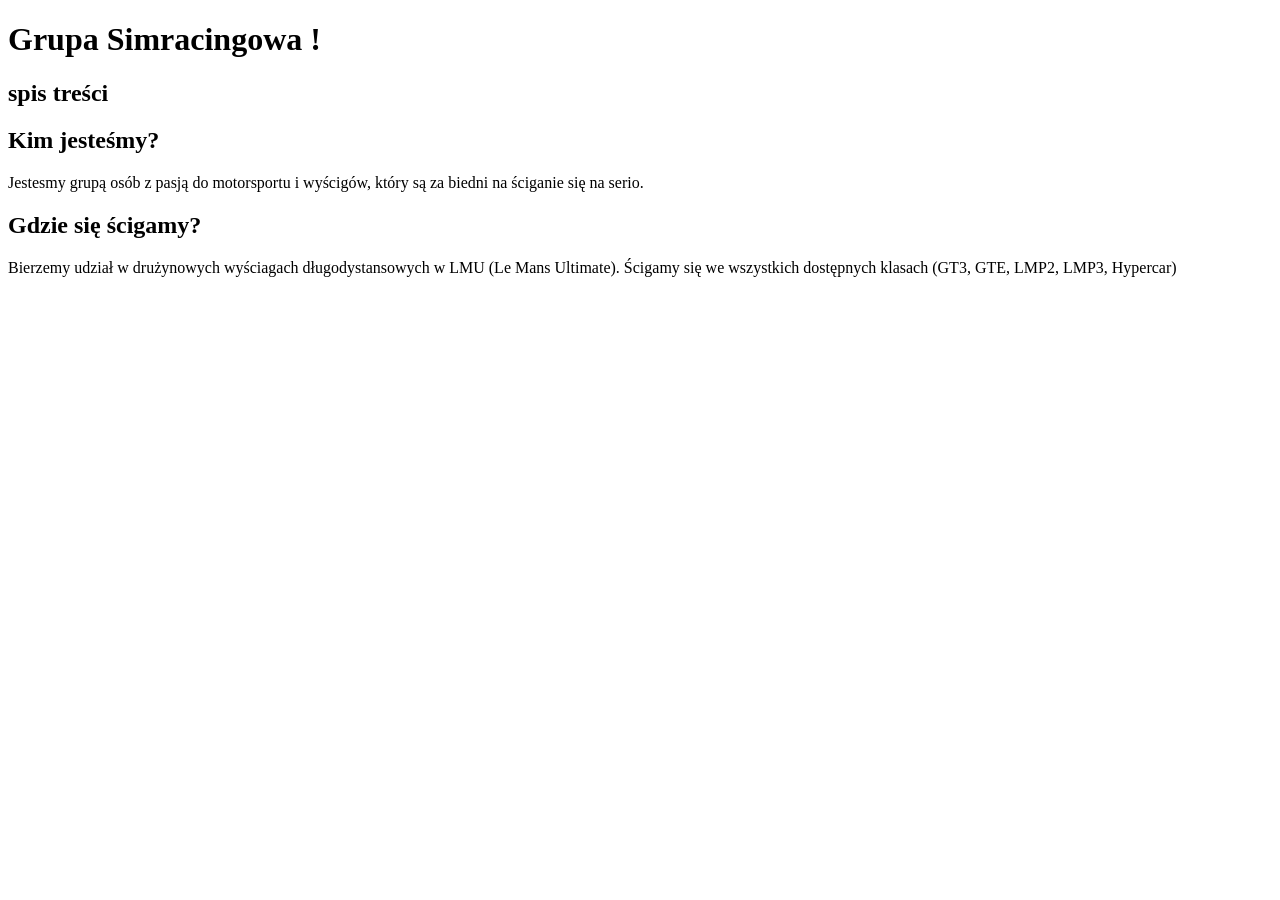
==== zine.html @ 76cce2f6 "Z1: temat zina, strony 1,3,4" ====
<!DOCTYPE html>
<html lang="pl">
<head>
    <meta charset="UTF-8">
    <meta name="viewport" content="width=device-width, initial-scale=1.0">
    <title>ZIN Grupa Simracingowa</title>
</head>
<body>
    <h1>Grupa Simracingowa !</h1>

    <h2>spis treści</h2>

    <h2>Kim jesteśmy?</h2>
    <p>Jestesmy grupą osób z pasją do motorsportu i wyścigów, który są za biedni na ściganie się na serio.</p>

    <h2>Gdzie się ścigamy?</h2>
    <p>
        Bierzemy udział w drużynowych wyściagach długodystansowych w LMU (Le Mans Ultimate). 
        Ścigamy się we wszystkich dostępnych klasach (GT3, GTE, LMP2, LMP3, Hypercar)
    </p>
    
</body>
</html>
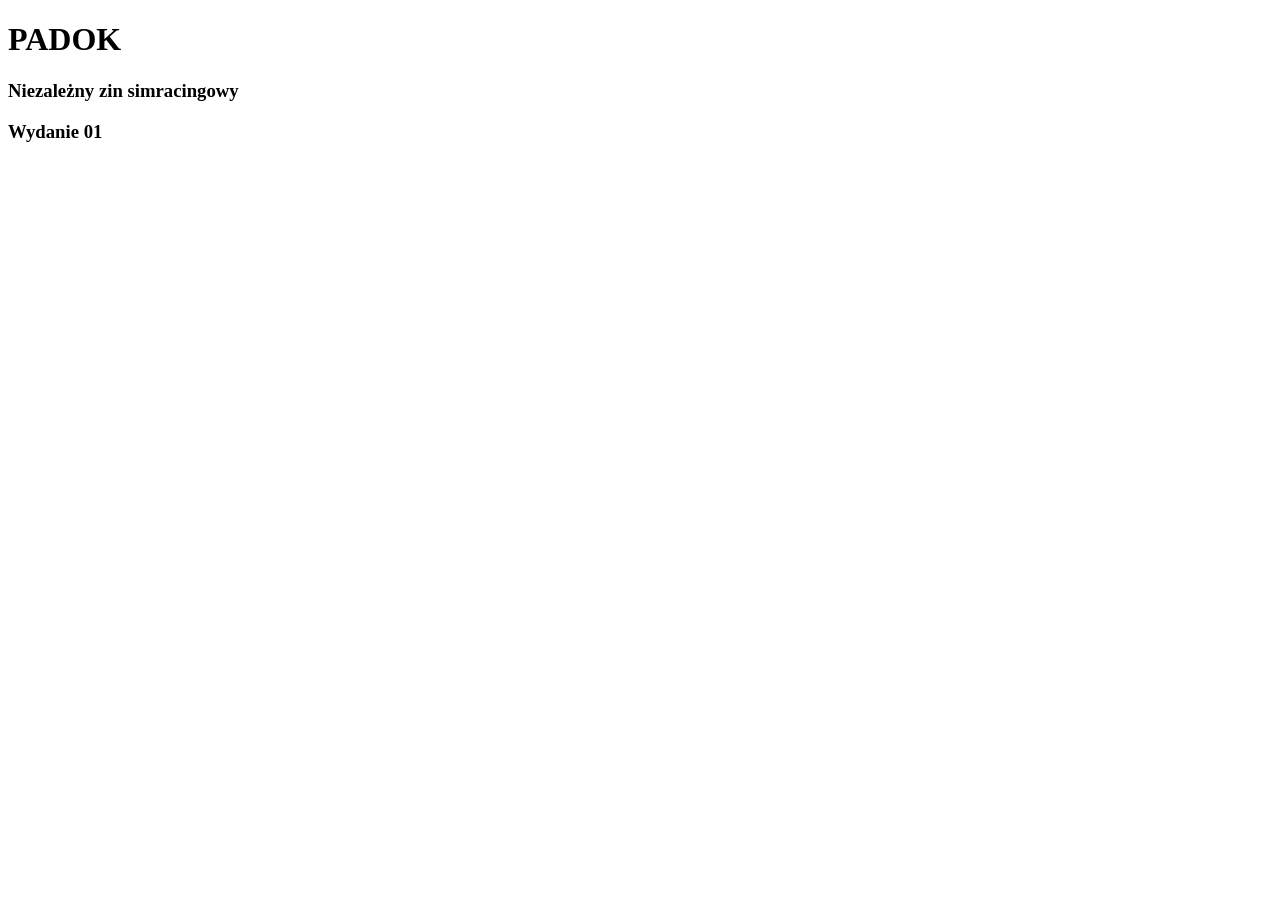
==== commit 50e4c236: "Poprawka tematu strona 1 zina oraz zdjecia analogowe" ====
--- a/zine.html
+++ b/zine.html
@@ -1,23 +1,17 @@
-<!DOCTYPE html>
+<!doctype html>
 <html lang="pl">
 <head>
-    <meta charset="UTF-8">
-    <meta name="viewport" content="width=device-width, initial-scale=1.0">
-    <title>ZIN Grupa Simracingowa</title>
+    <meta charset="utf-8">
+    <meta name="viewport" content="width=device-width, initial-scale=1">
+    <title>PADOK — zin simracingowy — wydanie 01</title>
 </head>
 <body>
-    <h1>Grupa Simracingowa !</h1>
+    <header id="okladka">
+        <h1>PADOK</h1>
+        <h3>Niezależny zin simracingowy</h3>
 
-    <h2>spis treści</h2>
+        <h3>Wydanie 01</h3>
+    </header>
 
-    <h2>Kim jesteśmy?</h2>
-    <p>Jestesmy grupą osób z pasją do motorsportu i wyścigów, który są za biedni na ściganie się na serio.</p>
-
-    <h2>Gdzie się ścigamy?</h2>
-    <p>
-        Bierzemy udział w drużynowych wyściagach długodystansowych w LMU (Le Mans Ultimate). 
-        Ścigamy się we wszystkich dostępnych klasach (GT3, GTE, LMP2, LMP3, Hypercar)
-    </p>
-    
 </body>
-</html>+</html>
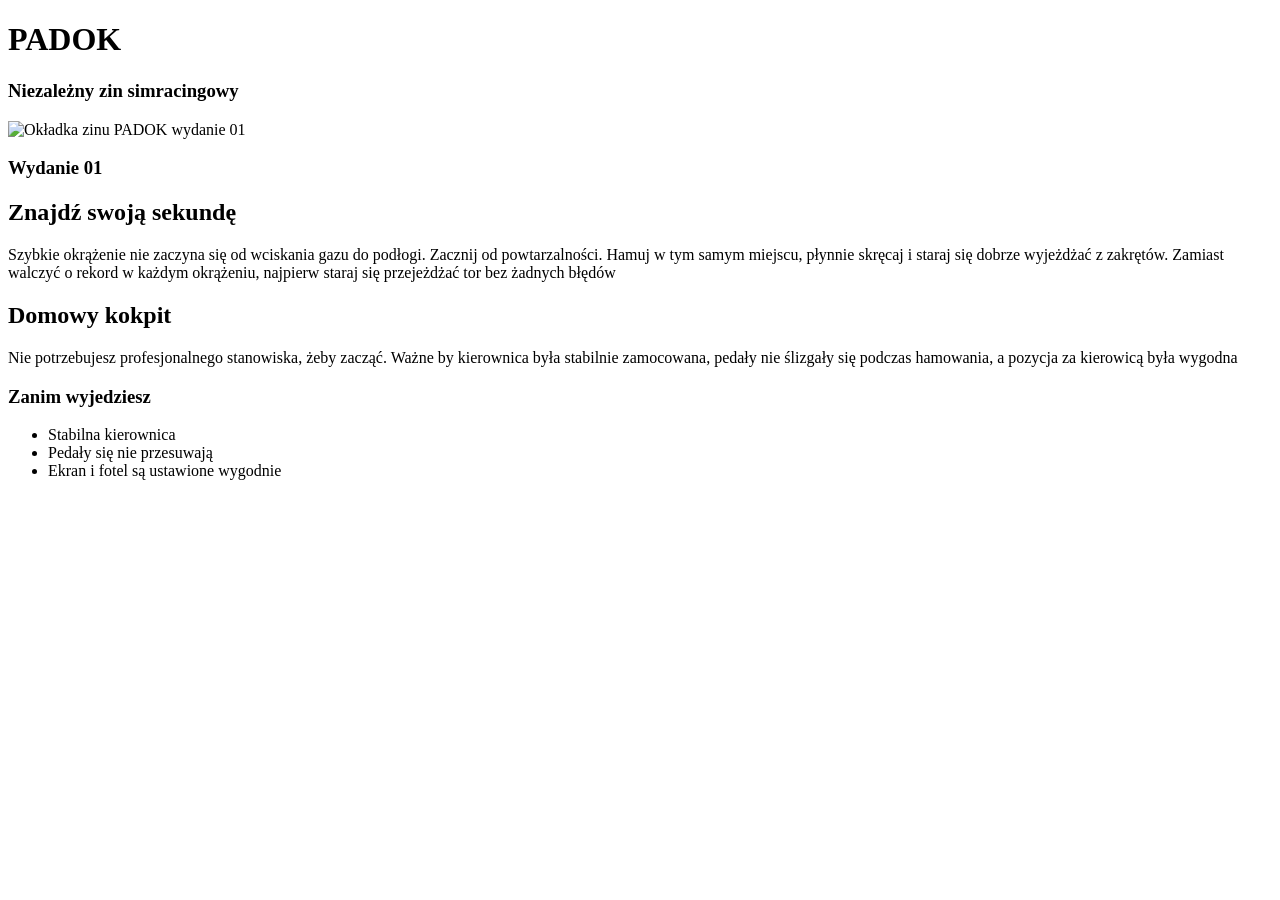
==== commit f614a704: "Strony 3,4" ====
--- a/zine.html
+++ b/zine.html
@@ -10,8 +10,32 @@
         <h1>PADOK</h1>
         <h3>Niezależny zin simracingowy</h3>
 
+        <img src="https://external-content.duckduckgo.com/iu/?u=https%3A%2F%2Fres.cloudinary.com%2Fdmwcbhehi%2Fimage%2Fupload%2Fc_thumb%2Cw_3840%2Cg_center%2Ff_auto%2Fq_auto%2Fv1%2F911_GT3_R_rennsport_Depatched_eqs7rl_d047dc_c0531b%3F_a%3DBAVAZGDX0&f=1&nofb=1&ipt=3847d1aaa90ac5bc5682321107daca80e2ed043388ae80d36e7dbb4e1883a02f&ipo=images" alt="Okładka zinu PADOK wydanie 01" width="500" height="300">
+
         <h3>Wydanie 01</h3>
     </header>
 
+    <main>
+        <article id="sekunda">
+            <h2>Znajdź swoją sekundę</h2>
+            <p>Szybkie okrążenie nie zaczyna się od wciskania gazu do podłogi. Zacznij od powtarzalności. Hamuj w tym samym miejscu, płynnie skręcaj i staraj się dobrze wyjeżdżać z zakrętów. Zamiast walczyć o rekord w każdym okrążeniu, najpierw staraj się przejeżdżać tor bez żadnych błędów</p>
+        </article>
+
+        <article id="kokpit">
+            <h2>Domowy kokpit</h2>
+            <p>Nie potrzebujesz profesjonalnego stanowiska, żeby zacząć. Ważne by kierownica była stabilnie zamocowana, pedały nie ślizgały się podczas hamowania, a pozycja za kierowicą była wygodna</p>
+
+            <aside>
+                <h3>Zanim wyjedziesz</h3>
+                <ul>
+                    <li>Stabilna kierownica</li>
+                    <li>Pedały się nie przesuwają</li>
+                    <li>Ekran i fotel są ustawione wygodnie </li>
+                </ul>
+
+            </aside>
+        </article>
+
+    </main>
 </body>
 </html>
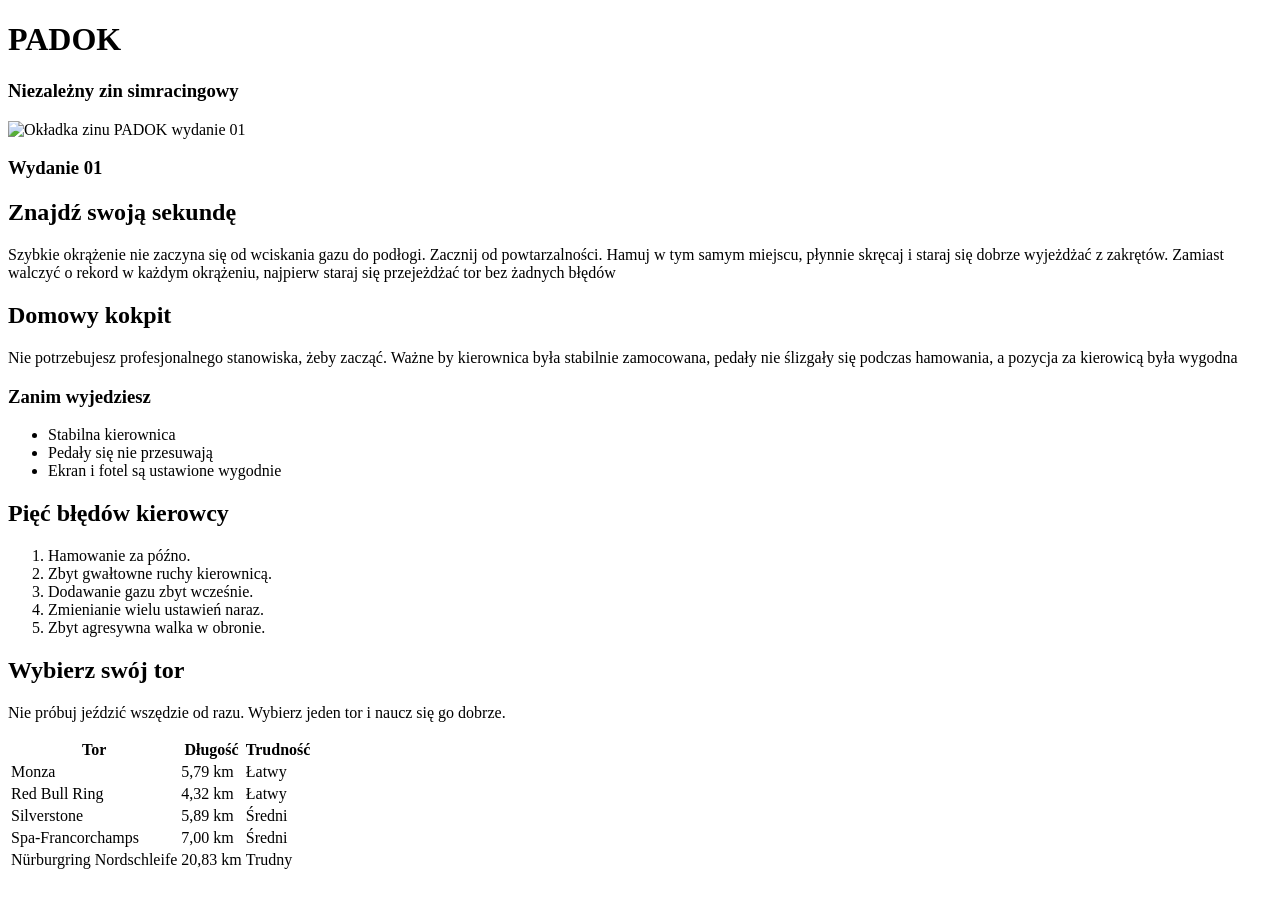
==== commit 9bdb23b1: "Strony 5,6" ====
--- a/zine.html
+++ b/zine.html
@@ -36,6 +36,59 @@
             </aside>
         </article>
 
+        <article id="bledy">
+            <h2>Pięć błędów kierowcy</h2>
+            <ol>
+                <li>Hamowanie za późno.</li>
+                <li>Zbyt gwałtowne ruchy kierownicą.</li>
+                <li>Dodawanie gazu zbyt wcześnie.</li>
+                <li>Zmienianie wielu ustawień naraz.</li>
+                <li>Zbyt agresywna walka w obronie.</li>
+            </ol>
+        </article>
+
+        <article id="tor">
+            <h2>Wybierz swój tor</h2>
+            <p>Nie próbuj jeździć wszędzie od razu. Wybierz jeden tor i naucz się go dobrze.</p>
+
+            <table>
+                <thead>
+                    <tr>
+                        <th scope="col">Tor</th>
+                        <th scope="col">Długość</th>
+                        <th scope="col">Trudność</th>
+                    </tr>
+                </thead>
+                <tbody>
+                    <tr>
+                        <td>Monza</td>
+                        <td>5,79 km</td>
+                        <td>Łatwy</td>
+                    </tr>
+                    <tr>
+                        <td>Red Bull Ring</td>
+                        <td>4,32 km</td>
+                        <td>Łatwy</td>
+                    </tr>
+                    <tr>
+                        <td>Silverstone</td>
+                        <td>5,89 km</td>
+                        <td>Średni</td>
+                    </tr>
+                    <tr>
+                        <td>Spa-Francorchamps</td>
+                        <td>7,00 km</td>
+                        <td>Średni</td>
+                    </tr>
+                    <tr>
+                        <td>Nürburgring Nordschleife</td>
+                        <td>20,83 km</td>
+                        <td>Trudny</td>
+                    </tr>
+                </tbody>
+            </table>
+        </article>
+
     </main>
 </body>
 </html>
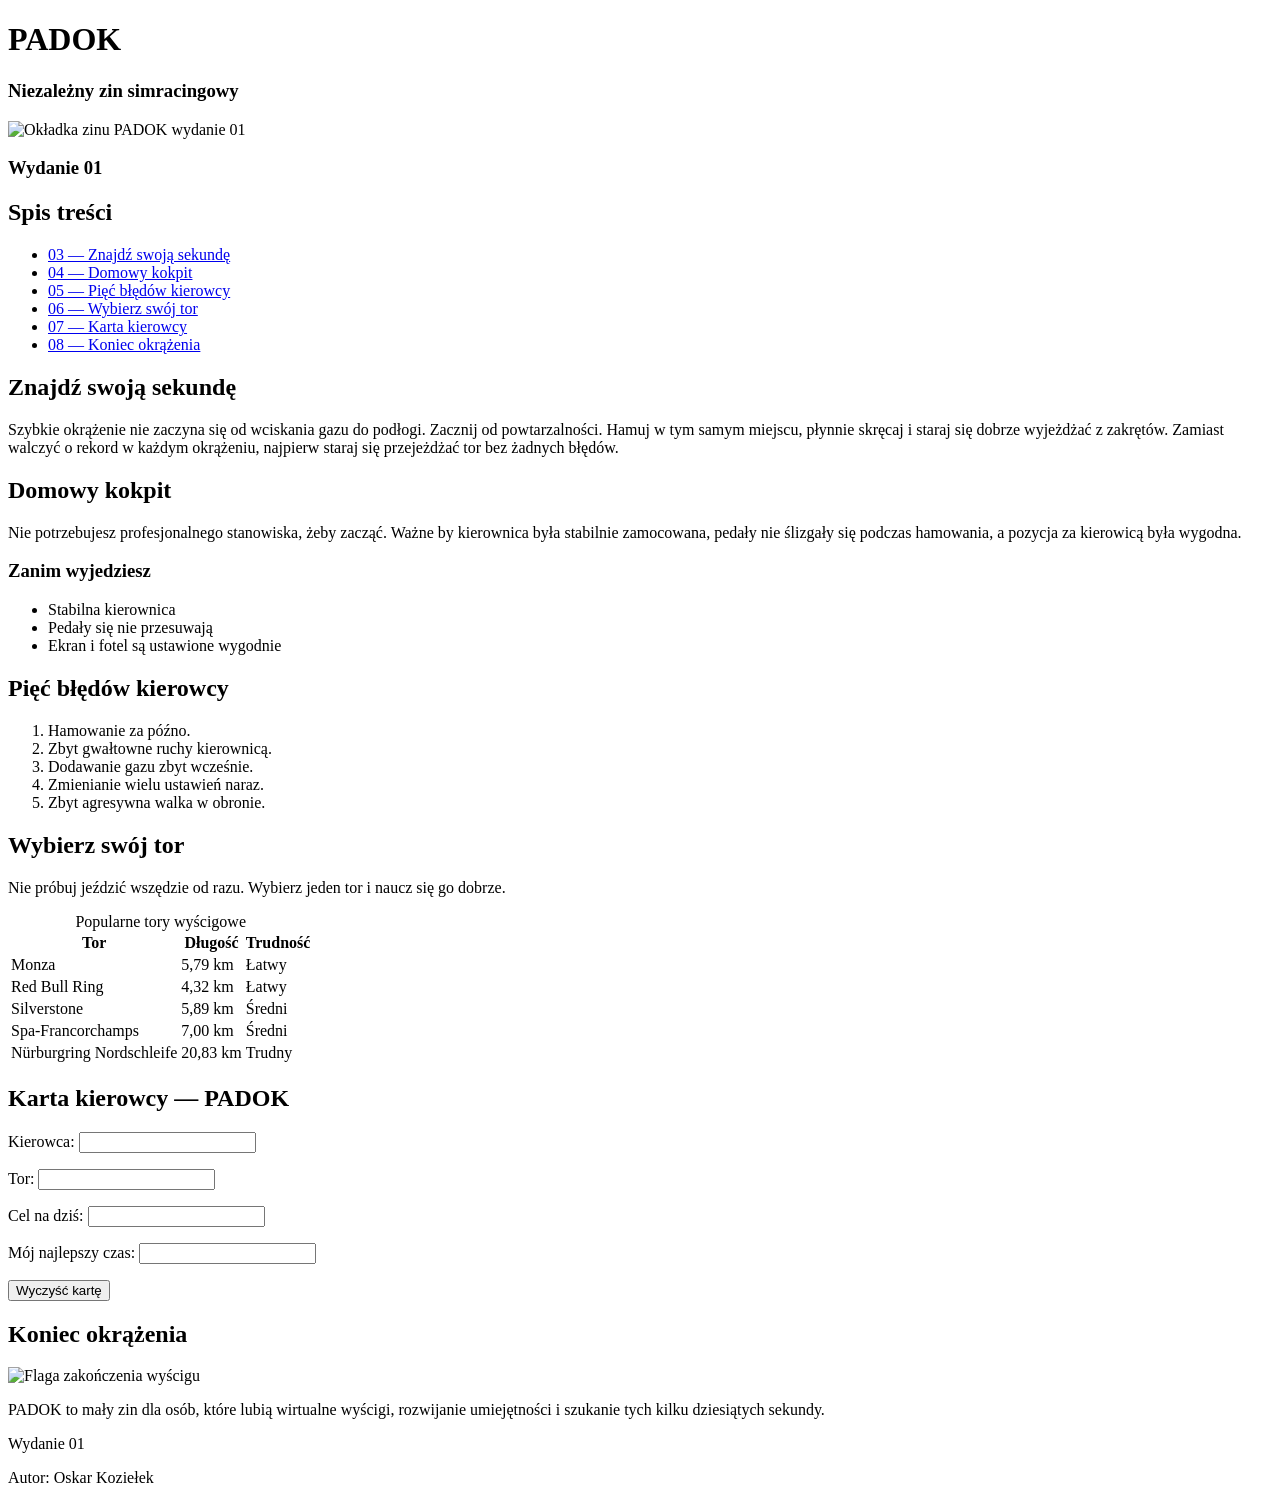
==== commit 4b4908f5: "Strony 7,8,2" ====
--- a/zine.html
+++ b/zine.html
@@ -14,16 +14,28 @@
 
         <h3>Wydanie 01</h3>
     </header>
+    <nav aria-label="Spis treści">
+        <h2>Spis treści</h2>
+        <ul>
+            <li><a href="#sekunda">03 — Znajdź swoją sekundę</a></li>
+            <li><a href="#kokpit">04 — Domowy kokpit</a></li>
+            <li><a href="#bledy">05 — Pięć błędów kierowcy</a></li>
+            <li><a href="#tor">06 — Wybierz swój tor</a></li>
+            <li><a href="#karta">07 — Karta kierowcy</a></li>
+            <li><a href="#koniec">08 — Koniec okrążenia</a></li>
+        </ul>
+    </nav>
+
 
     <main>
         <article id="sekunda">
             <h2>Znajdź swoją sekundę</h2>
-            <p>Szybkie okrążenie nie zaczyna się od wciskania gazu do podłogi. Zacznij od powtarzalności. Hamuj w tym samym miejscu, płynnie skręcaj i staraj się dobrze wyjeżdżać z zakrętów. Zamiast walczyć o rekord w każdym okrążeniu, najpierw staraj się przejeżdżać tor bez żadnych błędów</p>
+            <p>Szybkie okrążenie nie zaczyna się od wciskania gazu do podłogi. Zacznij od powtarzalności. Hamuj w tym samym miejscu, płynnie skręcaj i staraj się dobrze wyjeżdżać z zakrętów. Zamiast walczyć o rekord w każdym okrążeniu, najpierw staraj się przejeżdżać tor bez żadnych błędów.</p>
         </article>
 
         <article id="kokpit">
             <h2>Domowy kokpit</h2>
-            <p>Nie potrzebujesz profesjonalnego stanowiska, żeby zacząć. Ważne by kierownica była stabilnie zamocowana, pedały nie ślizgały się podczas hamowania, a pozycja za kierowicą była wygodna</p>
+            <p>Nie potrzebujesz profesjonalnego stanowiska, żeby zacząć. Ważne by kierownica była stabilnie zamocowana, pedały nie ślizgały się podczas hamowania, a pozycja za kierowicą była wygodna.</p>
 
             <aside>
                 <h3>Zanim wyjedziesz</h3>
@@ -52,6 +64,7 @@
             <p>Nie próbuj jeździć wszędzie od razu. Wybierz jeden tor i naucz się go dobrze.</p>
 
             <table>
+                <caption>Popularne tory wyścigowe</caption>
                 <thead>
                     <tr>
                         <th scope="col">Tor</th>
@@ -88,7 +101,36 @@
                 </tbody>
             </table>
         </article>
+        <article id="karta">
+            <h2>Karta kierowcy — PADOK</h2>
+            <form>
+                <p>
+                    <label for="kierowca">Kierowca:</label>
+                    <input type="text" id="kierowca" name="kierowca">
+                </p>
+                <p>
+                    <label for="wybrany-tor">Tor:</label>
+                    <input type="text" id="wybrany-tor" name="tor">
+                </p>
+                <p>
+                    <label for="cel">Cel na dziś:</label>
+                    <input type="text" id="cel" name="cel">
+                </p>
+                <p>
+                    <label for="czas">Mój najlepszy czas:</label>
+                    <input type="text" id="czas" name="czas">
+                </p>
+                <button type="reset">Wyczyść kartę</button>
+            </form>
+        </article>
+    </main>
 
-    </main>
+    <footer id="koniec">
+        <h2>Koniec okrążenia</h2>
+        <img src="https://external-content.duckduckgo.com/iu/?u=https%3A%2F%2Fstatic.vecteezy.com%2Fsystem%2Fresources%2Fthumbnails%2F058%2F043%2F439%2Fsmall_2x%2Fcheckered-flag-waving-at-a-racing-event-near-the-track-png.png&f=1&nofb=1&ipt=82a12c09d4a3fbbddbfe6c6b7137354d0b0333639935f60595efbbf908cdb4cd&ipo=images" alt="Flaga zakończenia wyścigu" width="500" height="300">
+        <p>PADOK to mały zin dla osób, które lubią wirtualne wyścigi, rozwijanie umiejętności i szukanie tych kilku dziesiątych sekundy.</p>
+        <p>Wydanie 01</p>
+        <p>Autor: Oskar Koziełek</p>
+    </footer>
 </body>
 </html>
